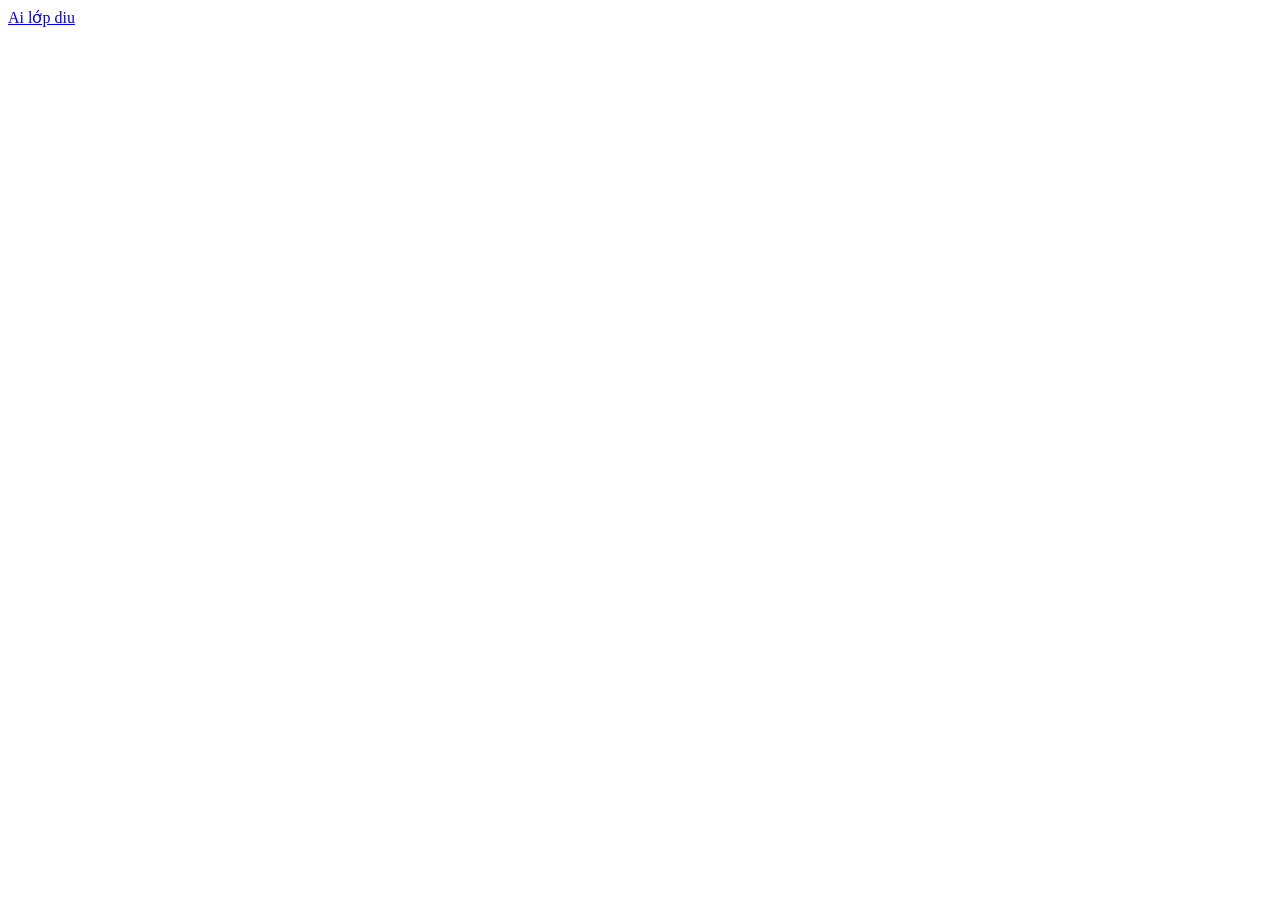
==== test1.html @ 8469df71 "updated" ====
<!DOCTYPE html>
<html lang="en">
<head>
    <meta charset="UTF-8">
    <meta name="viewport" content="width=device-width, initial-scale=1.0">
    <title>văn vở vler</title>
</head>
<body>
    
    <a href="https://www.youtube.com/watch?v=ouyYCEhhdkY" target=_self title="Có bất ngờ cho cậu đó :3"> Ai lớp diu </a>
</body>
</html>
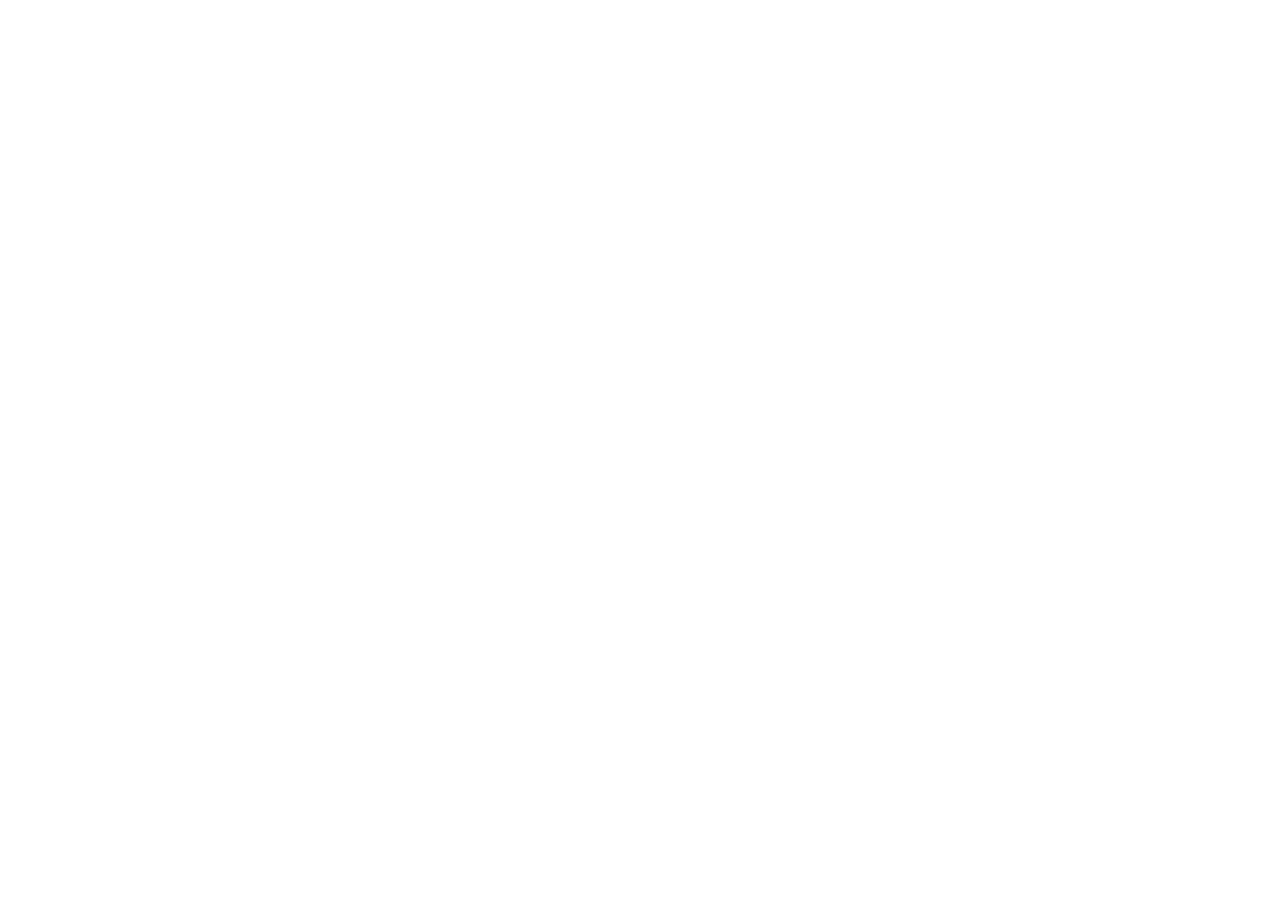
==== commit 1a001faa: "updated" ====
--- a/test1.html
+++ b/test1.html
@@ -4,9 +4,12 @@
     <meta charset="UTF-8">
     <meta name="viewport" content="width=device-width, initial-scale=1.0">
     <title>văn vở vler</title>
+    <link rel ="Style" href="Style.css">
 </head>
 <body>
     
-    <a href="https://www.youtube.com/watch?v=ouyYCEhhdkY" target=_self title="Có bất ngờ cho cậu đó :3"> Ai lớp diu </a>
+    
+        <div class="heart"></div>
+    
 </body>
 </html>
--- a/Style.css
+++ b/Style.css
@@ -0,0 +1,26 @@
+body{
+    display:flex;
+    justify-content: center;
+    align-items: center;
+    height: 100vh;
+    background-color: #BBB;
+}
+.heart{
+    position: relative;
+    height: 160px;
+    width: 100px;
+    background-color: rgb(203, 27, 209);
+    transform: rotate(45deg);
+    border-radius: 200px, 200px, 0, 0;
+}
+.heart::before {
+    content: "";
+    top: 30px;
+    left: -30px;
+    height: 160px;
+    width: 100px;
+    background-color: rgb(203, 27, 209);
+    transform: rotate(-90deg);
+    border-radius: 200px, 200px, 0, 0;
+
+}
